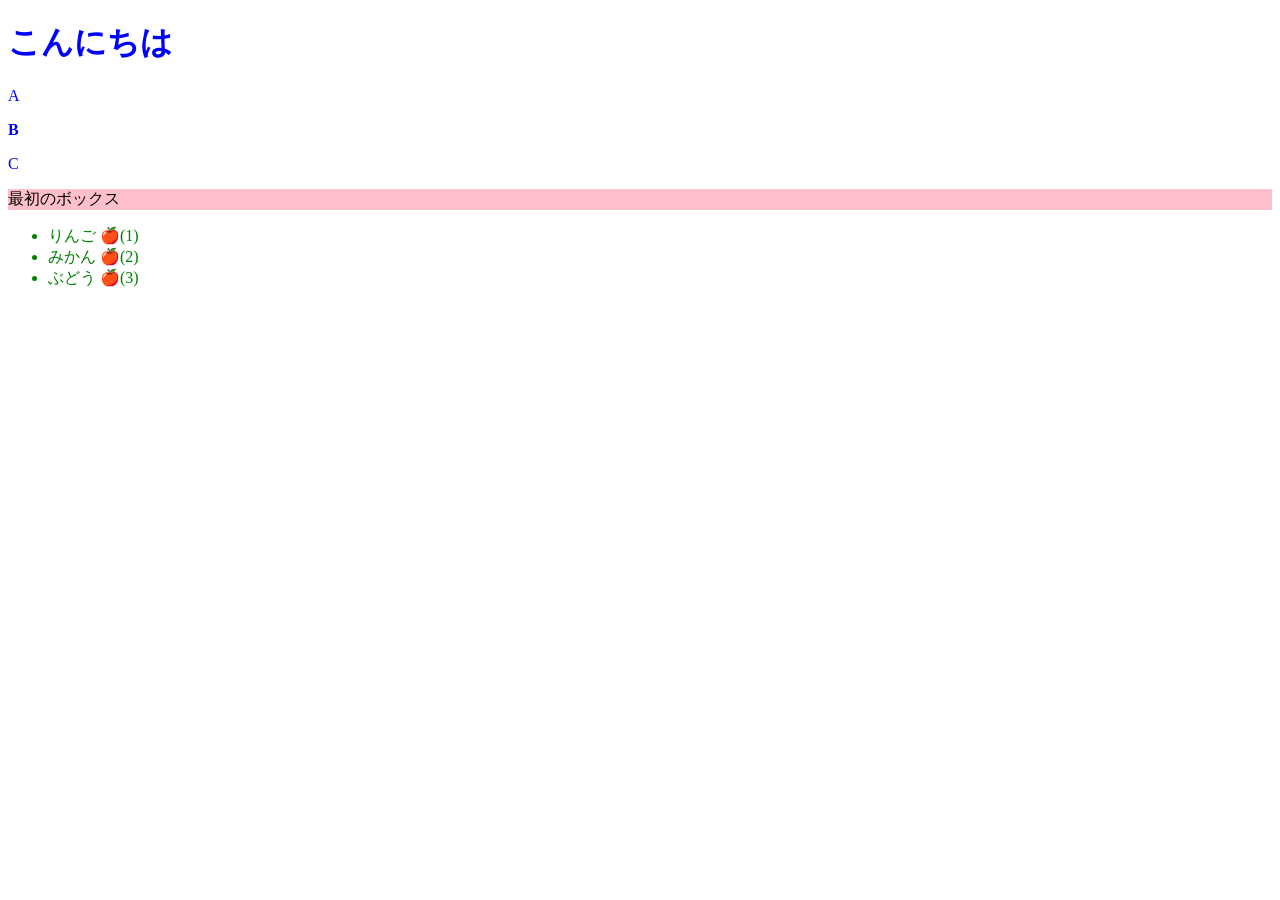
==== javascript3/dom/get.html @ ff2b921e "8/10 15:50" ====
<!DOCTYPE html>
<html lang="ja">
<head>
  <meta charset="UTF-8">
  <title>DOM取得メソッド例</title>
</head>
<body>
  <h1 id="title">タイトル</h1>
  <p class="text">A</p>
  <p class="text">B</p>
  <p class="text">C</p>
  <div class="box red"></div>
  <div class="box blue"></div>
  <ul>
    <li class="item">りんご</li>
    <li class="item">みかん</li>
    <li class="item">ぶどう</li>
  </ul>

  <script src="./get.js"></script>
</body>
</html>
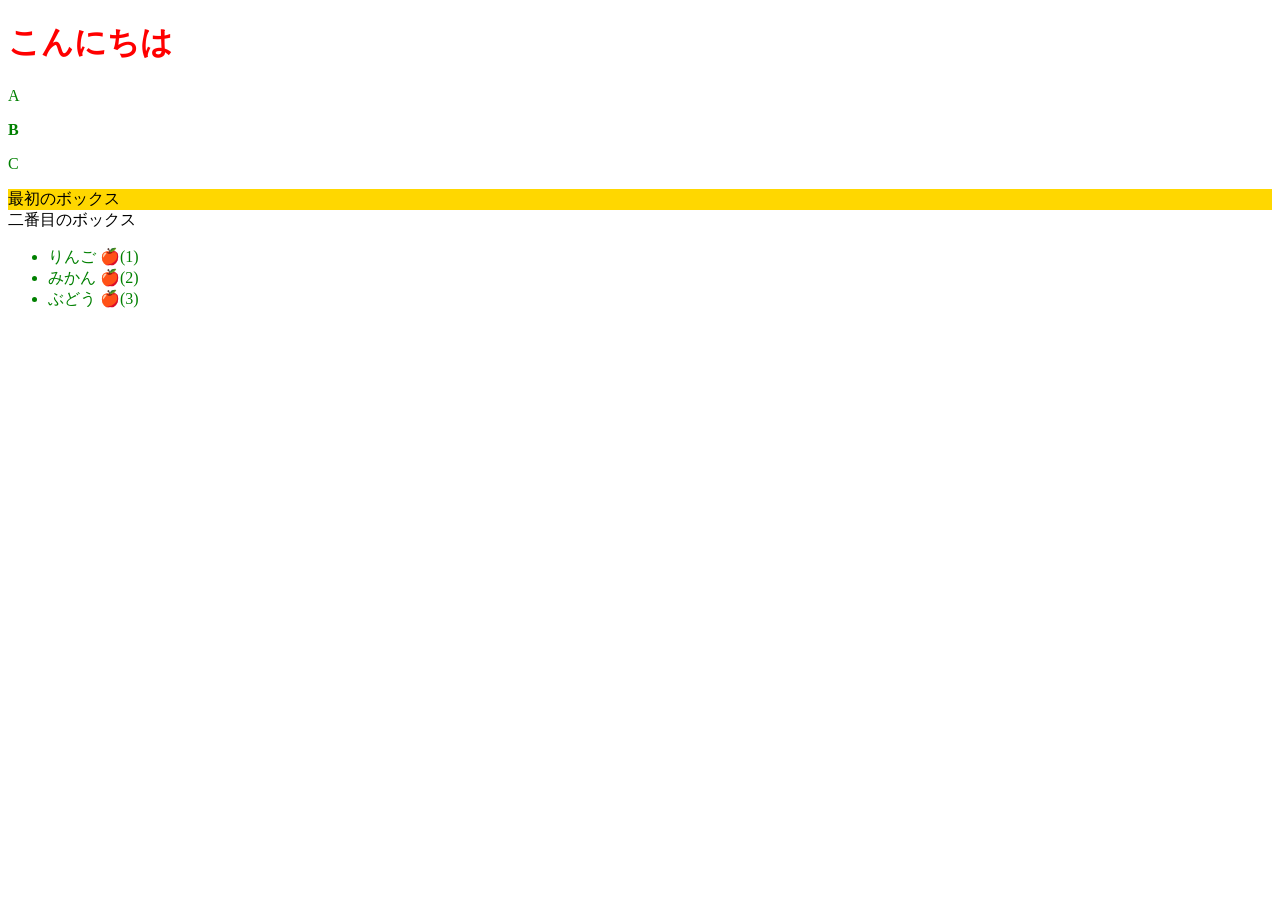
==== commit 68bb92c9: "8/21 14:58" ====
--- a/javascript3/dom/get.html
+++ b/javascript3/dom/get.html
@@ -9,8 +9,8 @@
   <p class="text">A</p>
   <p class="text">B</p>
   <p class="text">C</p>
-  <div class="box red"></div>
-  <div class="box blue"></div>
+  <div class="box">一番目のボックス</div>
+  <div class="box">二番目のボックス</div>
   <ul>
     <li class="item">りんご</li>
     <li class="item">みかん</li>
